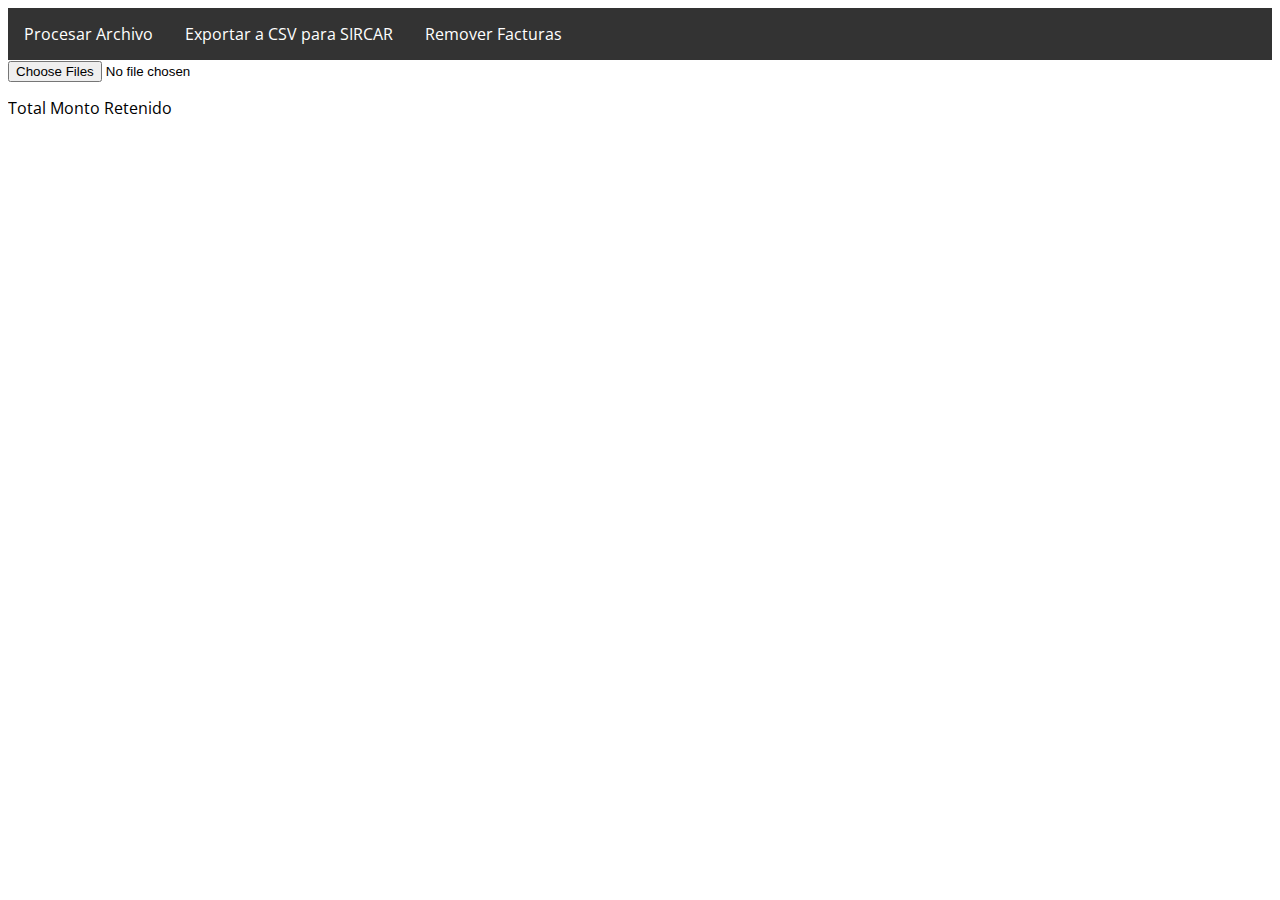
==== indexv2.html @ 094501ea "initial Commit" ====
<!DOCTYPE html>
<html>
<head>
    <title>SIRCAR Procesar</title>
    <link rel='stylesheet' href='https://fonts.googleapis.com/css?family=Open+Sans'>
    <link href="https://fonts.googleapis.com/icon?family=Material+Icons" rel="stylesheet">
    <link rel="stylesheet" href="css/style.css">
    <script src="JS/jquery/jquery-3.5.1.min.js" type="text/javascript"></script>
</head>
<body>
    <!-- Menú fijo -->
    <ul>
        <li><a href="javascript:processDocument()" id="process_id">Procesar Archivo</a></li>
        <li><a href="javascript:pop();">Exportar a CSV para SIRCAR</a></li>
        <li><a href="javascript:void(0);" id="removerFacturasBtn">Remover Facturas</a></li>
    </ul>

    <!-- Contenedor principal -->
    <div class="action_container">
        <div class="c_files">
            <div>
                <input type="file" name="file" id="file" multiple accept=".txt,.csv">
                <p></p>
            </div>
            <div id="fileNamesId"></div>
        </div>
    </div> <!-- End Action Container -->

    <!-- Tabla de facturas generada dinámicamente -->
    <div id="main">
        <!-- La tabla se generará aquí con la cabecera sticky -->
    </div>

    <div id="MONTO_ID">
        <span>Total Monto Retenido</span>
    </div>

    <div id="TOTAL_ID"></div>

    <script src="JS/readFile_v2.js"></script>
    <script type="text/javascript">
        // Función para eliminar filas seleccionadas en la tabla
        document.getElementById("removerFacturasBtn").addEventListener("click", function () {
            const checkboxes = document.querySelectorAll('.remove-checkbox');
            checkboxes.forEach((checkbox) => {
                if (checkbox.checked) {
                    const row = checkbox.closest('tr');
                    row.remove(); // Eliminar la fila seleccionada
                }
            });
        });
    </script>
</body>
</html>
---- css/style.css ----
body {
  font-family: "Open Sans", sans-serif;
  line-height: 1.25;
}

table {
  border: 1px solid #ccc;
  border-collapse: collapse;
  margin: 0;
  padding: 0;
  width: 100%;
  table-layout: fixed;
  white-space: nowrap;
  display: block;
  overflow-x: auto;
}

table caption {
  font-size: 1.5em;
  margin: .5em 0 .75em;
}

table tr {
  background-color: #f8f8f8;
  border: 1px solid #ddd;
  padding: .35em;
}

table th,
table td {
  padding: .625em;
  text-align: center;
}

table th {
  font-size: .85em;
  letter-spacing: .1em;
  text-transform: uppercase;
}

@media screen and (max-width: 600px) {
  table {
    border: 0;
  }

  table caption {
    font-size: 1.3em;
  }
  
  table thead {
    border: none;
    clip: rect(0 0 0 0);
    height: 1px;
    margin: -1px;
    overflow: hidden;
    padding: 0;
    position: absolute;
    width: 1px;
  }
  
  table tr {
    border-bottom: 3px solid #ddd;
    display: block;
    margin-bottom: .625em;
  }
  
  table td {
    border-bottom: 1px solid #ddd;
    display: block;
    font-size: .8em;
    text-align: right;
  }
  
  table td::before {
    /*
    * aria-label has no advantage, it won't be read inside a table
    content: attr(aria-label);
    */
    content: attr(data-label);
    float: left;
    font-weight: bold;
    text-transform: uppercase;
  }
  
  table td:last-child {
    border-bottom: 0;
  }
}
/*******************************************************************************************************/
/*Menu List CSS*/
/*******************************************************************************************************/
ul {
  list-style-type: none;
  margin: 0;
  padding: 0;
  overflow: hidden;
  background-color: #333333;
}

li {
  float: left;
}

li a {
  display: block;
  color: white;
  text-align: center;
  padding: 16px;
  text-decoration: none;
}

li a:hover {
  background-color: #111111;
}
/*******************************************************************************************************/
/*******************************************************************************************************/
.modal {
  display: none; /* Hidden by default */
  position: fixed; /* Stay in place */
  z-index: 1; /* Sit on top */
  padding-top: 100px; /* Location of the box */
  left: 0;
  top: 0;
  width: 100%; /* Full width */
  height: 100%; /* Full height */
  overflow: auto; /* Enable scroll if needed */
  background-color: rgb(0,0,0); /* Fallback color */
  background-color: rgba(0,0,0,0.4); /* Black w/ opacity */
}

/* Modal Content */
.modal-content {
  background-color: #fefefe;
  margin: auto;
  padding: 20px;
  border: 1px solid #888;
  width: 30%;
}

/* The Close Button */
.close {
  color: #aaaaaa;
  float: right;
  font-size: 28px;
  font-weight: bold;
}

.close:hover,
.close:focus {
  color: #000;
  text-decoration: none;
  cursor: pointer;
}
.c_files{
  display: flex;
}
.c_filesList{
  border: 1px solid #ddd;
  padding: 4px;
  margin: 4px;
  border-radius: 6px;
  color: #525252;
}
/*
.tableFixHead {
            width: 500px;
            table-layout: fixed;
            border-collapse: collapse;
        }
        
        .tableFixHead tbody {
            display: block;
            width: 100%;
            overflow: auto;
            height: 50px;
        }
        
        .tableFixHead thead tr {
            display: block;
        }
        
        th {
            background: #ABDD93;
        }
        
        .tableFixHead th,
        .tableFixHead td {
            padding: 5px 10px;
            width: 200px;
        }
            */
/**/
/*
.tableFixHead {
  width: 100%;
  table-layout: fixed;
  border-collapse: collapse;
}

.tableFixHead tbody {
  display: block;
  width: 100%;
  overflow: auto;
  height: 100rem;
}

.tableFixHead thead tr {
  display: block;
}

th {
  background: #ABDD93;
}

.tableFixHead th,
.tableFixHead td {
  padding: 5px 10px;
  width: 200px;
}
  */
/**/
/*.popup {
    display: inline-block;
}
.popup .popuptext {
    visibility: hidden;
    width: 160px;
    background-color: #b1b1b1;
    color: #fff;
    text-align: center;
    border-radius: 6px;
    padding: 20px;
    position:relative;
    top:50px;
    right:150px;
}
.popup .show {
    visibility: visible;
    -webkit-animation: fadeIn 1s;
    animation: fadeIn 1s;
}*/
/*******************************************************************************************************/
/*******************************************************************************************************/
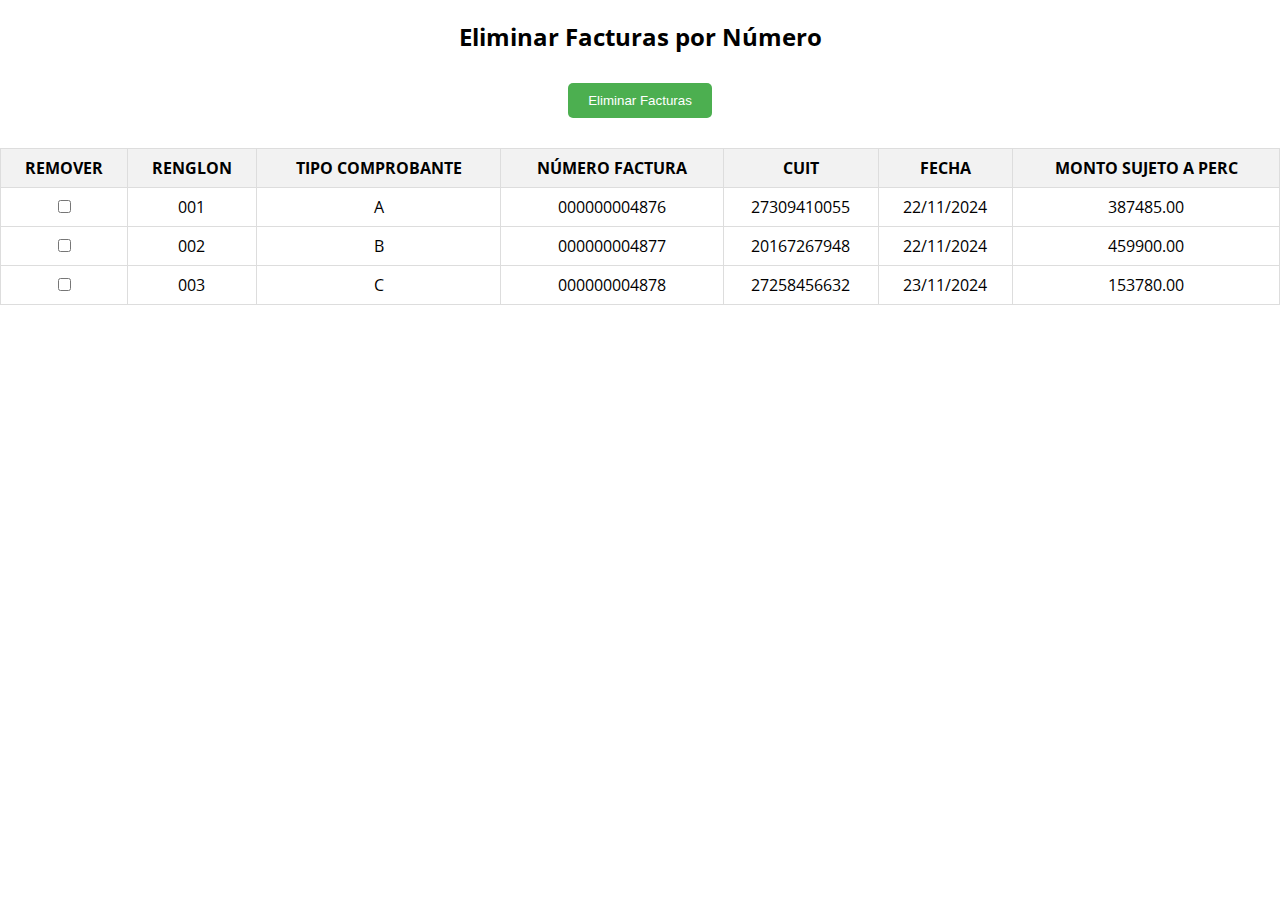
==== commit 20d89d88: "preProd" ====
--- a/indexv2.html
+++ b/indexv2.html
@@ -1,54 +1,183 @@
 <!DOCTYPE html>
-<html>
+<html lang="es">
 <head>
-    <title>SIRCAR Procesar</title>
+    <meta charset="UTF-8">
+    <meta name="viewport" content="width=device-width, initial-scale=1.0">
+    <title>Eliminar Facturas</title>
     <link rel='stylesheet' href='https://fonts.googleapis.com/css?family=Open+Sans'>
-    <link href="https://fonts.googleapis.com/icon?family=Material+Icons" rel="stylesheet">
-    <link rel="stylesheet" href="css/style.css">
-    <script src="JS/jquery/jquery-3.5.1.min.js" type="text/javascript"></script>
+    <style>
+        body {
+            font-family: "Open Sans", sans-serif;
+            margin: 0;
+            padding: 0;
+        }
+
+        table {
+            border-collapse: collapse;
+            width: 100%;
+            margin: 20px 0;
+        }
+
+        th, td {
+            border: 1px solid #ddd;
+            padding: 8px;
+            text-align: center;
+        }
+
+        th {
+            background-color: #f2f2f2;
+        }
+
+        button {
+            padding: 10px 20px;
+            margin: 10px;
+            background-color: #4CAF50;
+            color: white;
+            border: none;
+            cursor: pointer;
+            border-radius: 5px;
+        }
+
+        button:hover {
+            background-color: #45a049;
+        }
+
+        /* Estilo del PopUp */
+        .modal {
+            display: none;
+            position: fixed;
+            z-index: 1000;
+            top: 0;
+            left: 0;
+            width: 100%;
+            height: 100%;
+            background-color: rgba(0, 0, 0, 0.4);
+        }
+
+        .modal-content {
+            background-color: #fff;
+            margin: 15% auto;
+            padding: 20px;
+            width: 50%;
+            border-radius: 10px;
+            box-shadow: 0 4px 8px rgba(0, 0, 0, 0.2);
+        }
+
+        textarea {
+            width: 100%;
+            height: 150px;
+            margin: 10px 0;
+            padding: 10px;
+            font-size: 14px;
+            border: 1px solid #ccc;
+            border-radius: 5px;
+        }
+
+        .close {
+            float: right;
+            font-size: 20px;
+            cursor: pointer;
+            color: #aaa;
+        }
+
+        .close:hover {
+            color: black;
+        }
+    </style>
 </head>
 <body>
-    <!-- Menú fijo -->
-    <ul>
-        <li><a href="javascript:processDocument()" id="process_id">Procesar Archivo</a></li>
-        <li><a href="javascript:pop();">Exportar a CSV para SIRCAR</a></li>
-        <li><a href="javascript:void(0);" id="removerFacturasBtn">Remover Facturas</a></li>
-    </ul>
+    <h2 style="text-align: center;">Eliminar Facturas por Número</h2>
 
-    <!-- Contenedor principal -->
-    <div class="action_container">
-        <div class="c_files">
-            <div>
-                <input type="file" name="file" id="file" multiple accept=".txt,.csv">
-                <p></p>
-            </div>
-            <div id="fileNamesId"></div>
-        </div>
-    </div> <!-- End Action Container -->
-
-    <!-- Tabla de facturas generada dinámicamente -->
-    <div id="main">
-        <!-- La tabla se generará aquí con la cabecera sticky -->
+    <!-- Botón para abrir la ventana modal -->
+    <div style="text-align: center;">
+        <button onclick="mostrarPopUp()">Eliminar Facturas</button>
     </div>
 
-    <div id="MONTO_ID">
-        <span>Total Monto Retenido</span>
+    <!-- Tabla generada -->
+    <div id="main">
+        <table id="miTabla">
+            <thead>
+                <tr>
+                    <th>REMOVER</th>
+                    <th>RENGLON</th>
+                    <th>TIPO COMPROBANTE</th>
+                    <th>NÚMERO FACTURA</th>
+                    <th>CUIT</th>
+                    <th>FECHA</th>
+                    <th>MONTO SUJETO A PERC</th>
+                </tr>
+            </thead>
+            <tbody>
+                <tr>
+                    <td><input type="checkbox" class="remove-checkbox"></td>
+                    <td>001</td>
+                    <td>A</td>
+                    <td>000000004876</td>
+                    <td>27309410055</td>
+                    <td>22/11/2024</td>
+                    <td>387485.00</td>
+                </tr>
+                <tr>
+                    <td><input type="checkbox" class="remove-checkbox"></td>
+                    <td>002</td>
+                    <td>B</td>
+                    <td>000000004877</td>
+                    <td>20167267948</td>
+                    <td>22/11/2024</td>
+                    <td>459900.00</td>
+                </tr>
+                <tr>
+                    <td><input type="checkbox" class="remove-checkbox"></td>
+                    <td>003</td>
+                    <td>C</td>
+                    <td>000000004878</td>
+                    <td>27258456632</td>
+                    <td>23/11/2024</td>
+                    <td>153780.00</td>
+                </tr>
+            </tbody>
+        </table>
     </div>
 
-    <div id="TOTAL_ID"></div>
+    <!-- PopUp Modal -->
+    <div id="modalPopUp" class="modal">
+        <div class="modal-content">
+            <span class="close" onclick="cerrarPopUp()">&times;</span>
+            <h3>Ingrese la lista de números de facturas</h3>
+            <textarea id="listaFacturas" placeholder="Pegue aquí la lista de números de facturas..."></textarea>
+            <button onclick="eliminarFacturas()">Eliminar Facturas</button>
+        </div>
+    </div>
 
-    <script src="JS/readFile_v2.js"></script>
-    <script type="text/javascript">
-        // Función para eliminar filas seleccionadas en la tabla
-        document.getElementById("removerFacturasBtn").addEventListener("click", function () {
-            const checkboxes = document.querySelectorAll('.remove-checkbox');
-            checkboxes.forEach((checkbox) => {
-                if (checkbox.checked) {
-                    const row = checkbox.closest('tr');
-                    row.remove(); // Eliminar la fila seleccionada
+    <script>
+        // Función para mostrar el PopUp
+        function mostrarPopUp() {
+            document.getElementById("modalPopUp").style.display = "block";
+        }
+
+        // Función para cerrar el PopUp
+        function cerrarPopUp() {
+            document.getElementById("modalPopUp").style.display = "none";
+        }
+
+        // Función para eliminar filas basadas en los números ingresados
+        function eliminarFacturas() {
+            const listaFacturas = document.getElementById("listaFacturas").value
+                .split("\n") // Separar la lista por líneas
+                .map(factura => factura.trim()) // Eliminar espacios en blanco
+                .filter(factura => factura.length > 0); // Filtrar líneas vacías
+
+            const filas = document.querySelectorAll("#miTabla tbody tr");
+
+            filas.forEach(fila => {
+                const numeroFactura = fila.cells[3].innerText.trim(); // Obtener el número de factura (columna 4)
+                if (listaFacturas.includes(numeroFactura)) {
+                    fila.remove(); // Eliminar la fila si coincide
                 }
             });
-        });
+
+            cerrarPopUp(); // Cerrar el PopUp después de procesar
+        }
     </script>
 </body>
 </html>
